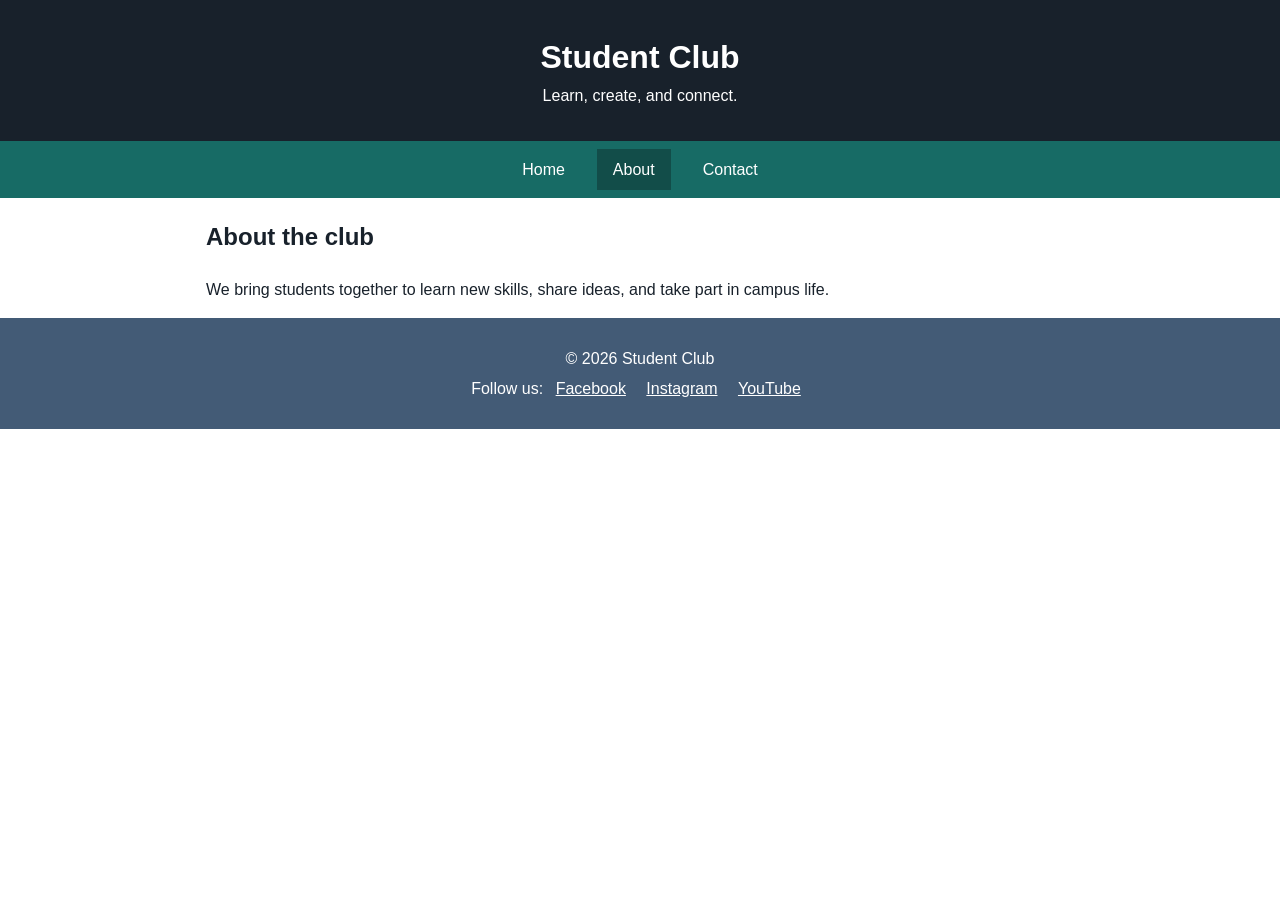
==== project/about.html @ 60907e23 "homework 5" ====
<!doctype html>
<html lang="en">
<head>
  <meta charset="utf-8">
  <meta name="viewport" content="width=device-width, initial-scale=1">
  <title>About | Student Club</title>
  <link rel="stylesheet" href="css/style.css">
</head>
<body>
  <header>
    <h1>Student Club</h1>
    <p>Learn, create, and connect.</p>
  </header>

  <nav aria-label="Main navigation">
    <ul>
      <li><a href="index.html">Home</a></li>
      <li><a href="about.html" class="active">About</a></li>
      <li><a href="contact.html">Contact</a></li>
    </ul>
  </nav>

  <main>
    <h2>About the club</h2>
    <p>We bring students together to learn new skills, share ideas, and take part in campus life.</p>
  </main>

  <footer>
    <p>&copy; 2026 Student Club</p>
    <p>
      Follow us:
      <a href="https://www.facebook.com/">Facebook</a>
      <a href="https://www.instagram.com/">Instagram</a>
      <a href="https://www.youtube.com/">YouTube</a>
    </p>
  </footer>
</body>
</html>
---- project/css/style.css ----
* {
  box-sizing: border-box;
}

body {
  width: 100%;
  margin: 0;
  color: #18212b;
  font-family: Arial, Verdana, sans-serif;
  line-height: 1.6;
}

header {
  padding: 2rem 1rem;
  background-color: #18212b;
  color: #ffffff;
  text-align: center;
}

header h1,
header p {
  margin: 0;
}

nav {
  background-color: #176b65;
}

nav ul {
  display: flex;
  justify-content: center;
  gap: 1rem;
  margin: 0;
  padding: 0.5rem 1rem;
  list-style: none;
}

nav a {
  display: block;
  padding: 0.5rem 1rem;
  color: #ffffff;
  text-decoration: none;
}

nav a:hover,
nav a.active {
  background-color: #124d49;
}

.page-layout {
  display: flex;
  gap: 2rem;
  max-width: 1000px;
  margin: 0 auto;
  padding: 2rem;
}

main {
  flex: 3;
  min-width: 0;
  max-width: 900px;
  margin: 0 auto;
  padding: 0 1rem;
}

aside {
  flex: 1;
  padding: 1.5rem;
  background-color: #f4f1ea;
}

footer {
  padding: 1.5rem 1rem;
  background-color: #435b76;
  color: #ffffff;
  text-align: center;
}

footer p {
  margin: 0.25rem 0;
}

footer a {
  margin: 0 0.5rem;
  color: #ffffff;
}

@media (max-width: 600px) {
  .page-layout {
    flex-direction: column;
    padding: 1rem;
  }
}
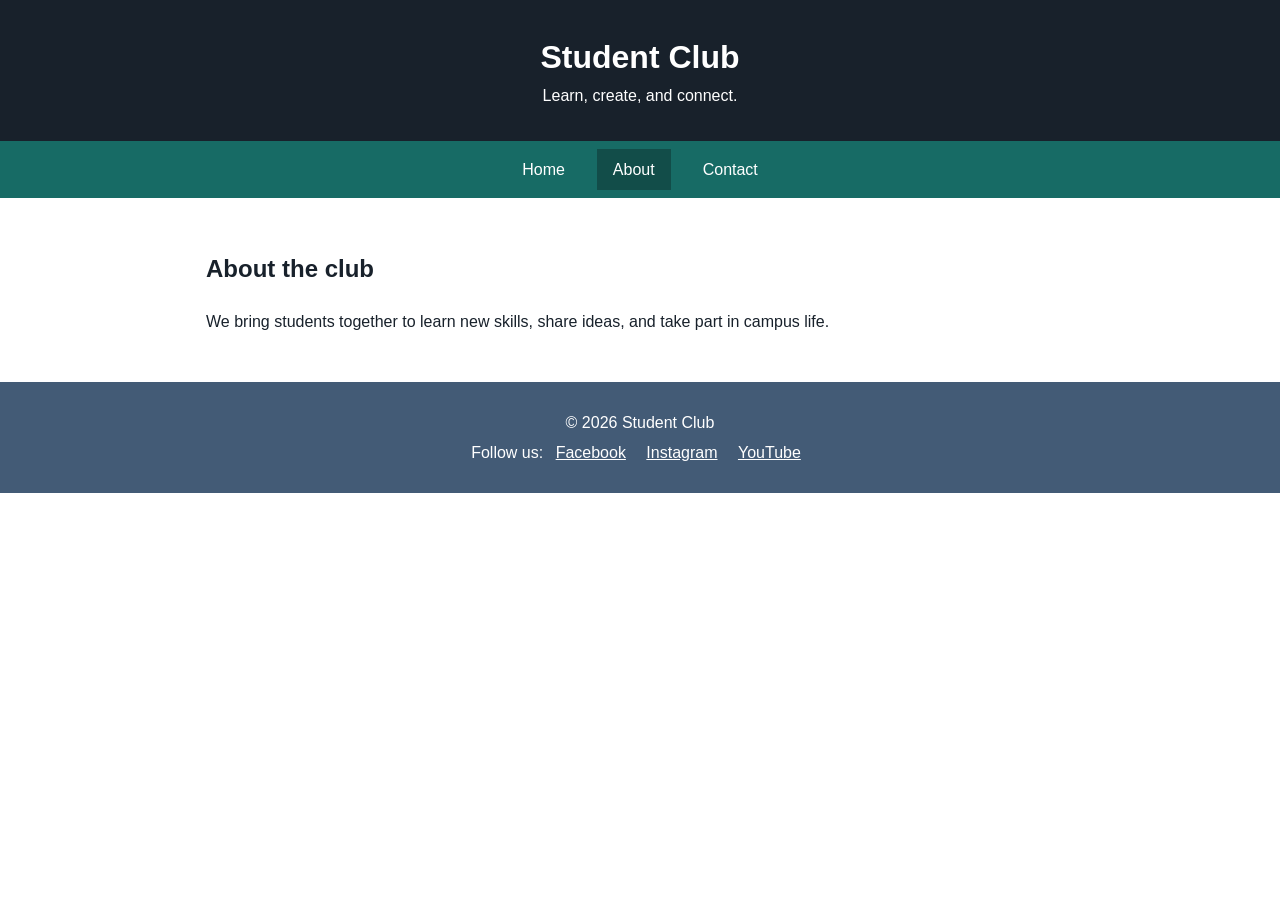
==== commit 7fa21f56: "HW6: Complete three-page Student Club website" ====
--- a/project/about.html
+++ b/project/about.html
@@ -20,10 +20,12 @@
     </ul>
   </nav>
 
-  <main>
-    <h2>About the club</h2>
-    <p>We bring students together to learn new skills, share ideas, and take part in campus life.</p>
-  </main>
+  <div class="page-layout">
+    <main>
+      <h2>About the club</h2>
+      <p>We bring students together to learn new skills, share ideas, and take part in campus life.</p>
+    </main>
+  </div>
 
   <footer>
     <p>&copy; 2026 Student Club</p>
--- a/project/css/style.css
+++ b/project/css/style.css
@@ -49,6 +49,7 @@
 
 .page-layout {
   display: flex;
+  align-items: flex-start;
   gap: 2rem;
   max-width: 1000px;
   margin: 0 auto;
@@ -65,8 +66,33 @@
 
 aside {
   flex: 1;
+  min-width: 220px;
   padding: 1.5rem;
   background-color: #f4f1ea;
+}
+
+.club-photos {
+  display: grid;
+  grid-template-columns: repeat(2, minmax(0, 1fr));
+  gap: 1rem;
+  margin-top: 1.5rem;
+}
+
+.club-photos img,
+.contact-image {
+  display: block;
+  width: 100%;
+  height: auto;
+}
+
+.club-photos img {
+  aspect-ratio: 4 / 3;
+  object-fit: cover;
+}
+
+.contact-image {
+  max-width: 760px;
+  margin-top: 1.5rem;
 }
 
 footer {
@@ -86,8 +112,21 @@
 }
 
 @media (max-width: 600px) {
+  nav ul {
+    flex-wrap: wrap;
+    gap: 0.25rem;
+  }
+
   .page-layout {
     flex-direction: column;
     padding: 1rem;
   }
+
+  aside {
+    min-width: 0;
+  }
+
+  .club-photos {
+    grid-template-columns: 1fr;
+  }
 }
